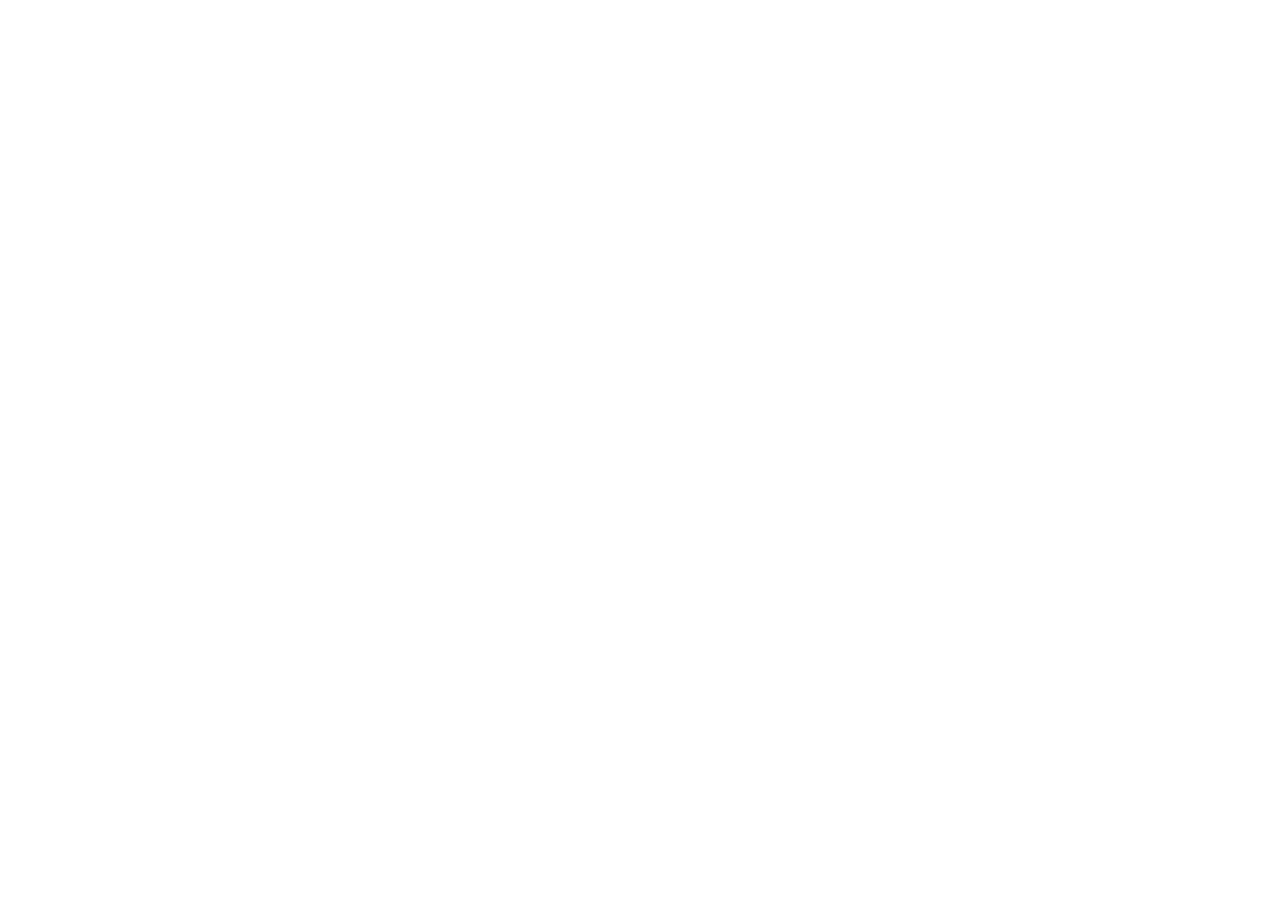
==== html/index.html @ bffadb99 "Add files via upload" ====
<!DOCTYPE html>
<html lang="en">
<head>
    <meta charset="UTF-8">
    <meta name="viewport" content="width=device-width, user-scalable=no, initial-scale=1.0,
maximum-scale=1.0,minimum-scale=1.0">
    <title>Empresa</title>
    <link rel="stylesheet" type="text/css" href="css/estilos.css">
</head>
<body>
    <nav>
        <div class="contenedor"></div>
        <div class="logo borde"></div>
        <div class="navegacion borde"></div>
        <div class="ingreso borde"></div>
    </nav>
    <header class="borde"></header>

    <div class="borde titulo"></div>

    <main id="portafolio">
        <div class="div-porta borde"></div>
        <div class="div-porta borde"></div>
        <div class="div-porta borde"></div>

        <div class="borde titulo"></div>
    </main>

    <section id="quienes-somos">
        <div class="fila">
            <div class="col-ext borde"></div>
            <div class="col-cen borde"></div>
            <div class="col-ext borde"></div>
        </div>
        <div class="fila">
            <div class="col-ext borde"></div>
            <div class="col-cen borde"></div>
            <div class="col-ext borde"></div>
        </div>
        <div class="fila">
            <div class="col-ext borde"></div>
            <div class="col-cen borde"></div>
            <div class="col-ext borde"></div>
        </div>
    </section>

    <div class="borde titulo"></div>

    <section id="contactenos">
    <div class="div-contacto borde"></div>
    <div class="div-contacto">
        <div class="div-arr borde"></div>
        <div class="div-aba borde"></div>
    </div>
</section>
    <footer class="borde"></footer>
</body>
</html>
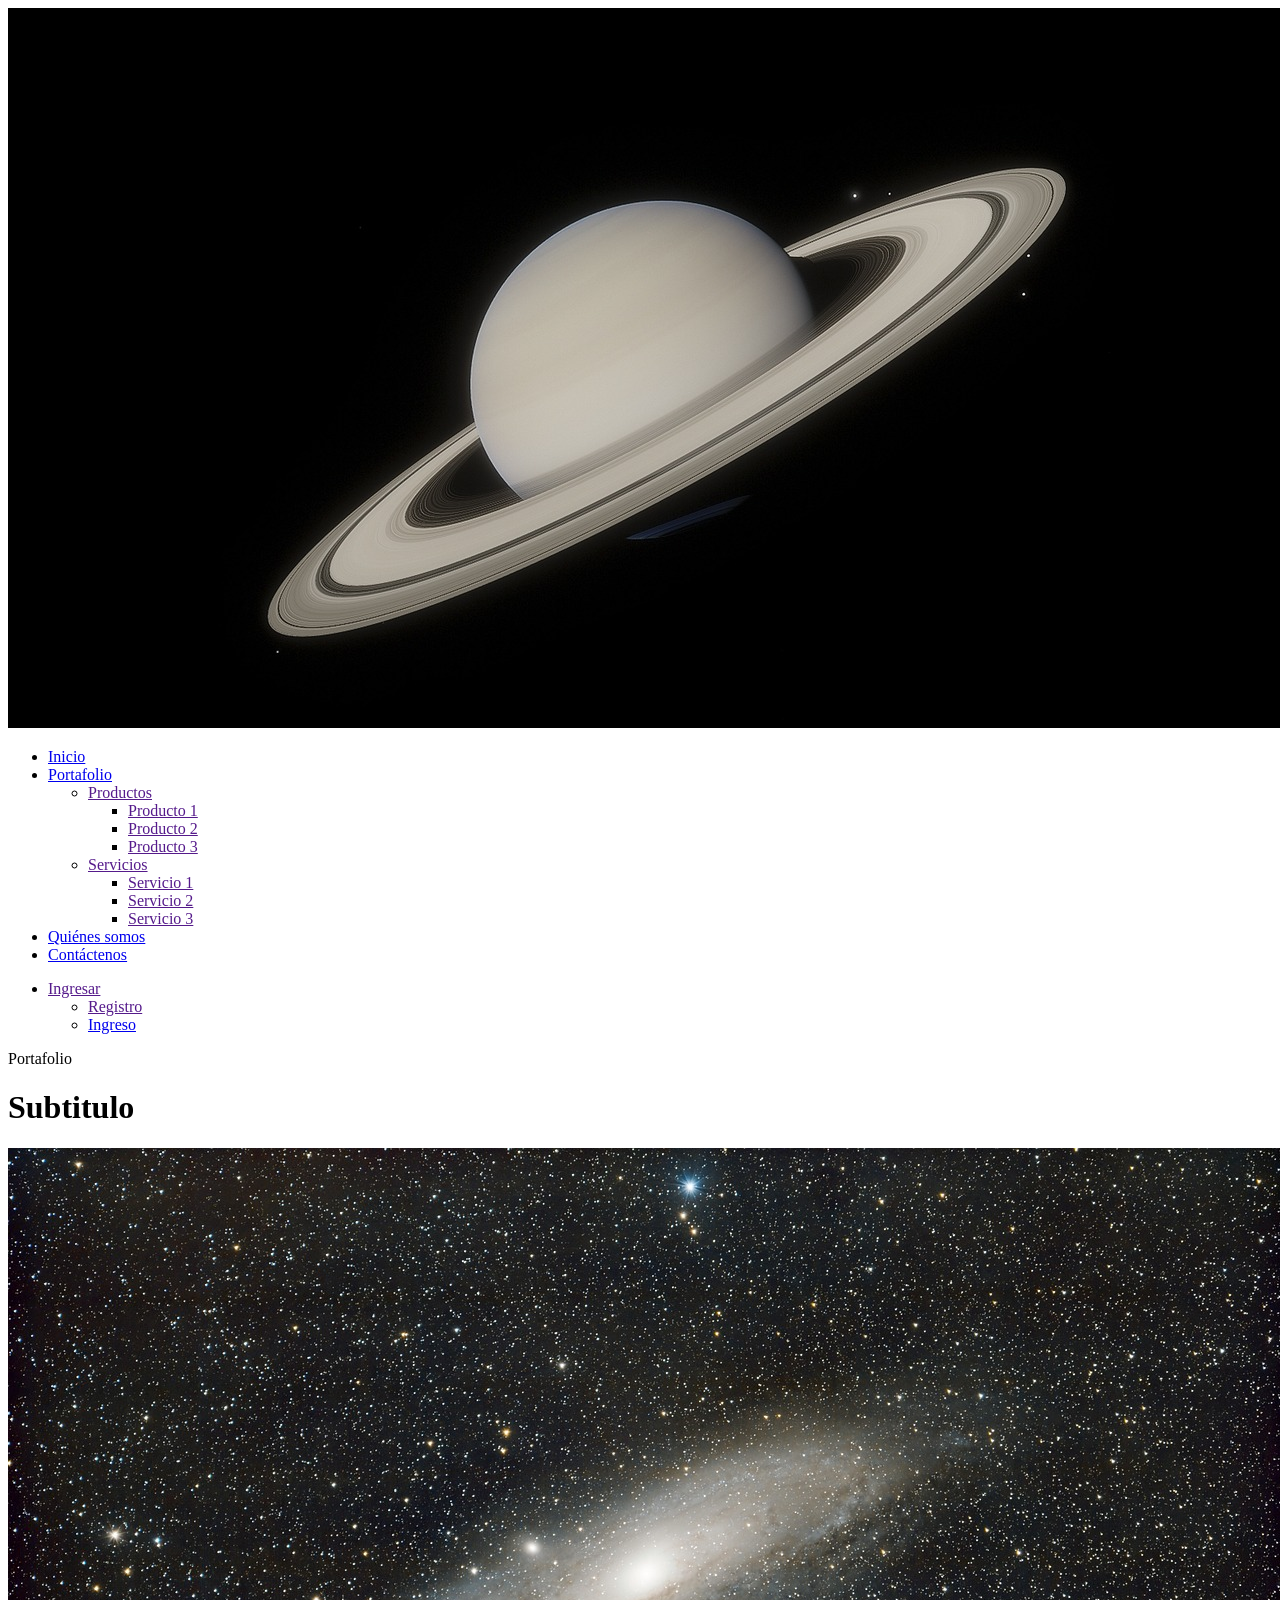
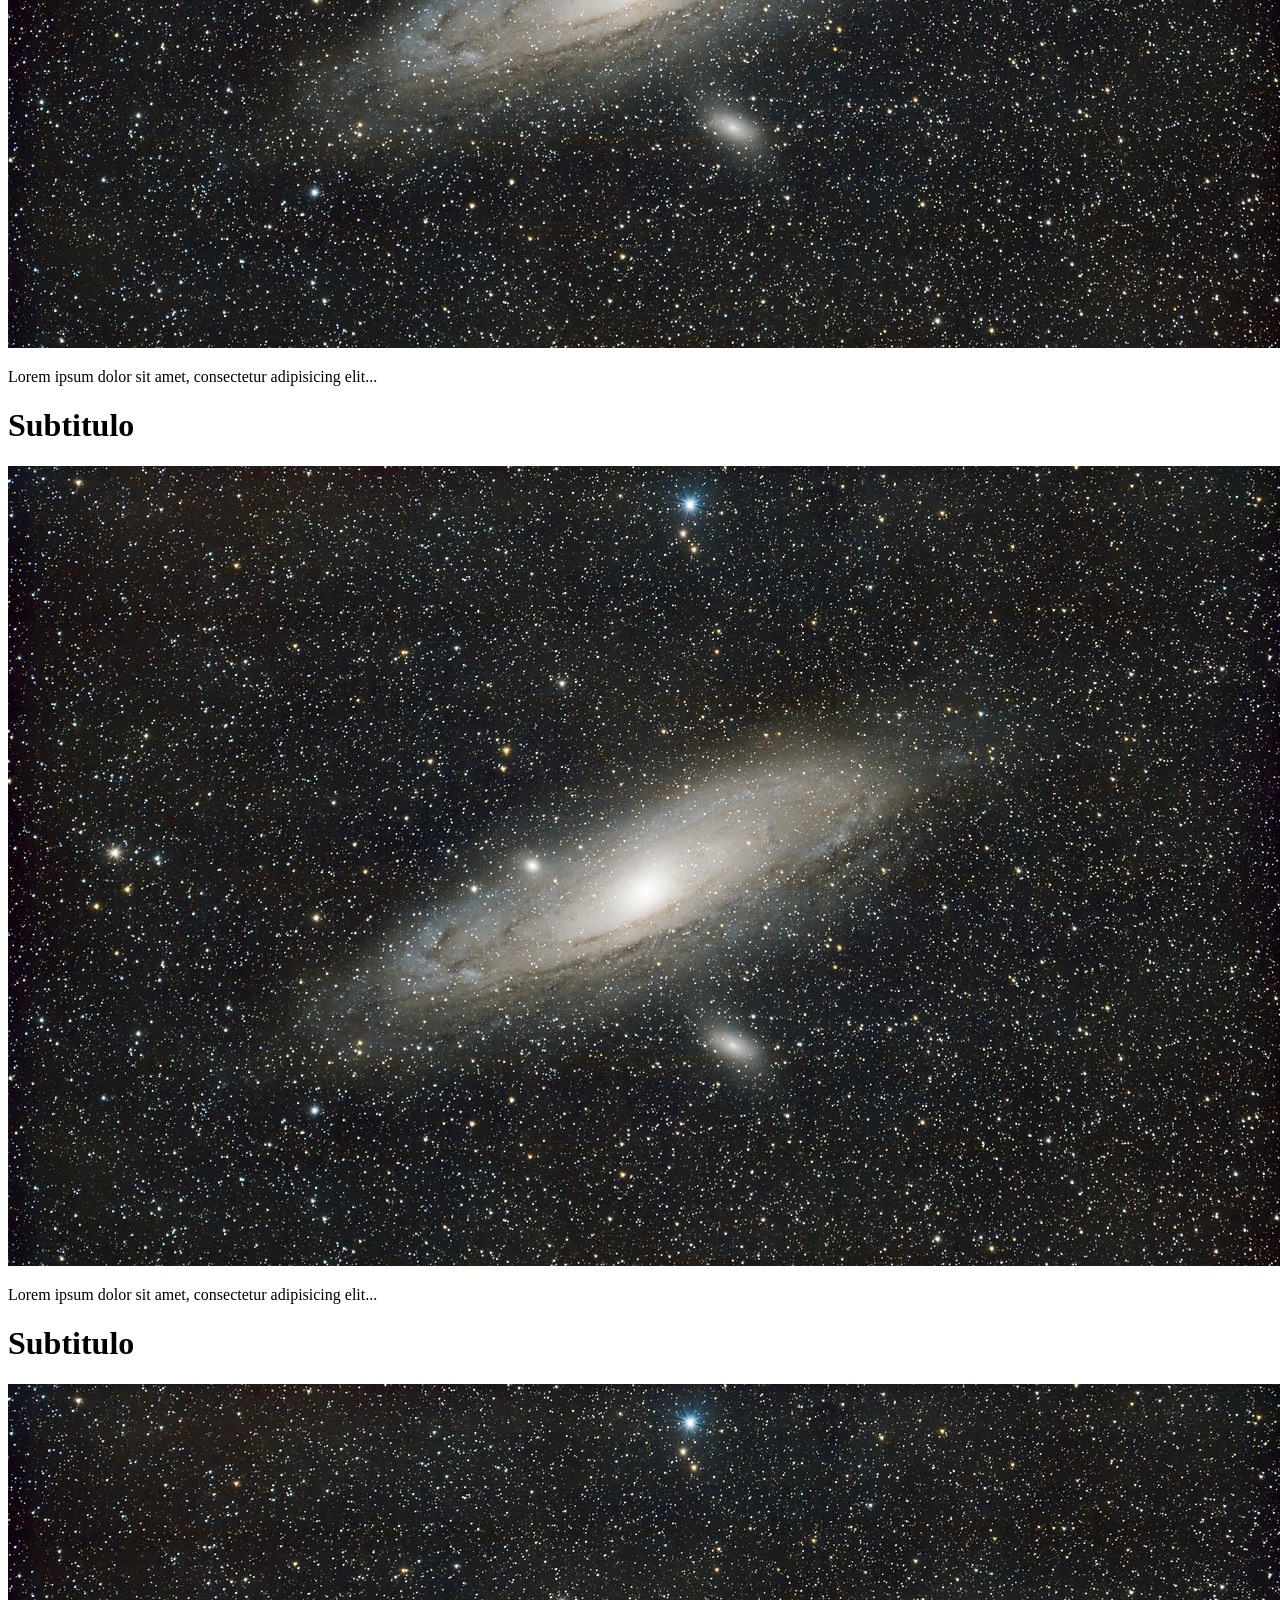
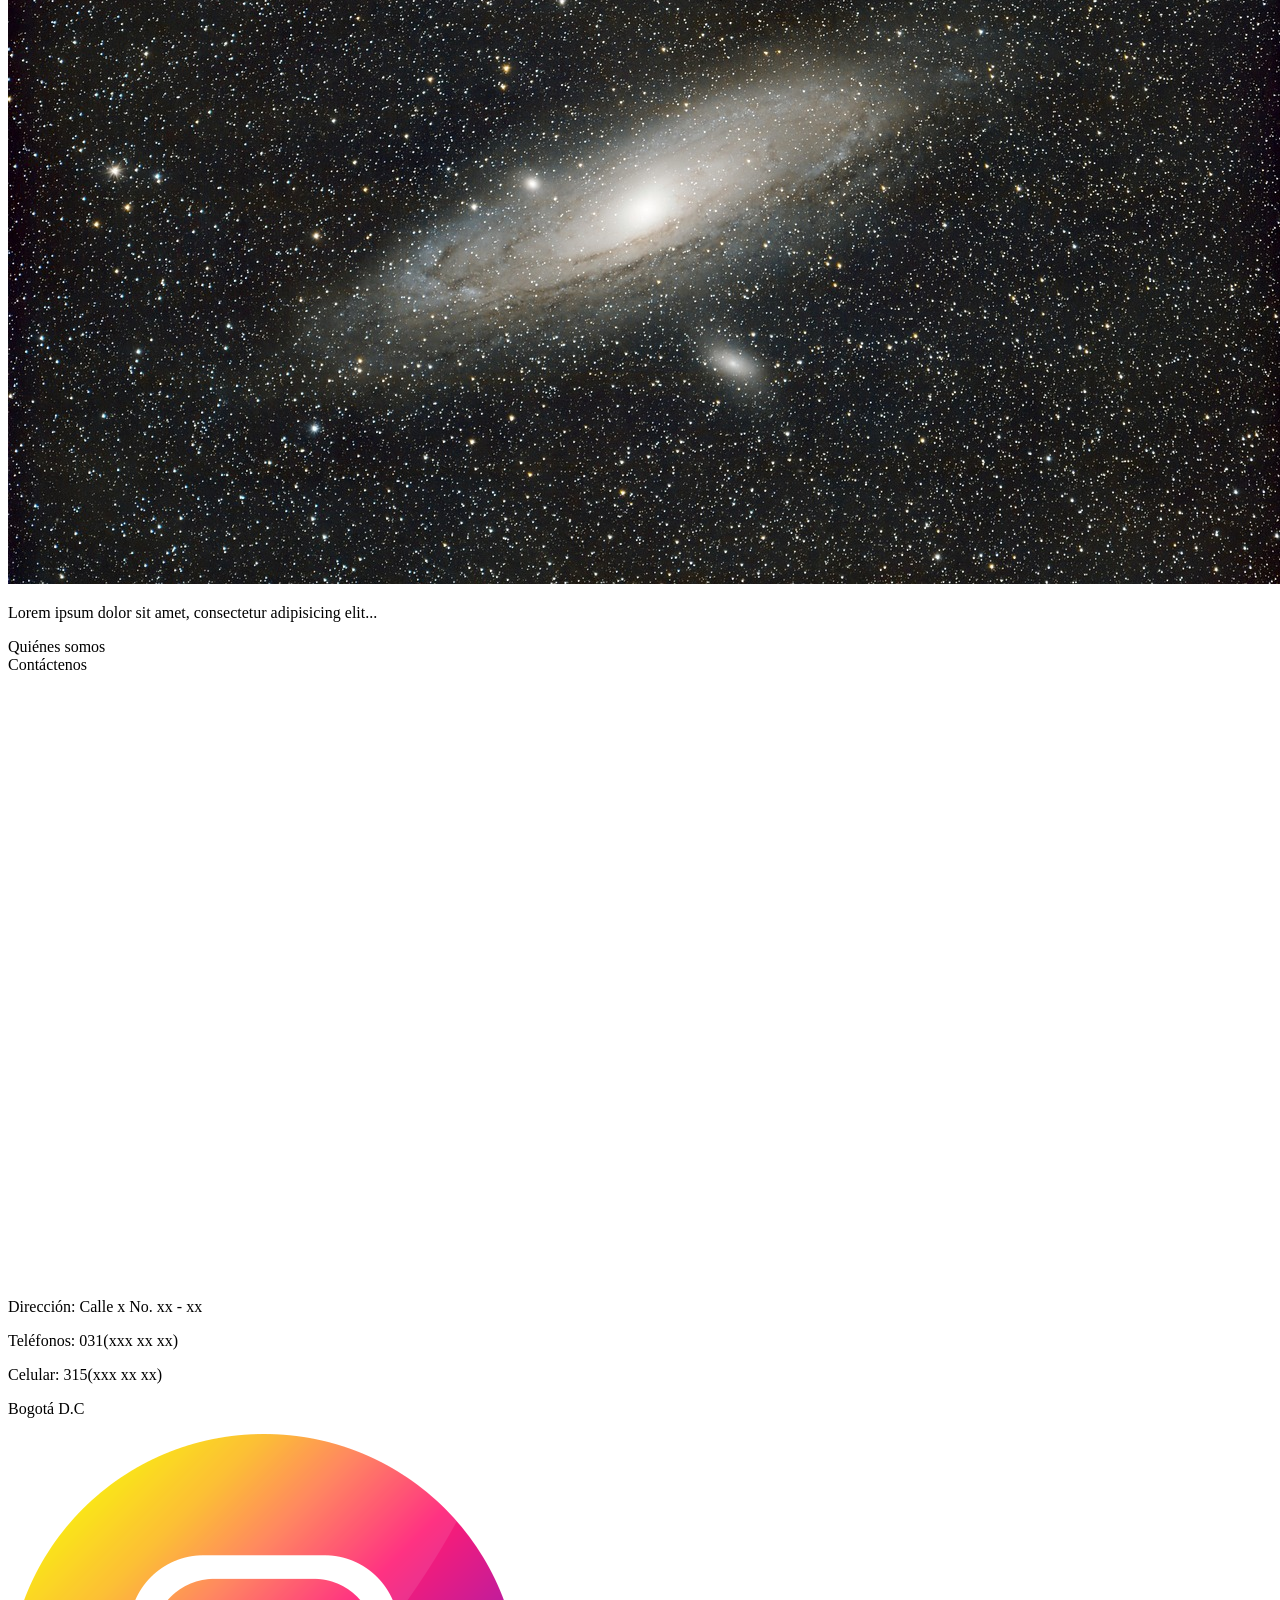
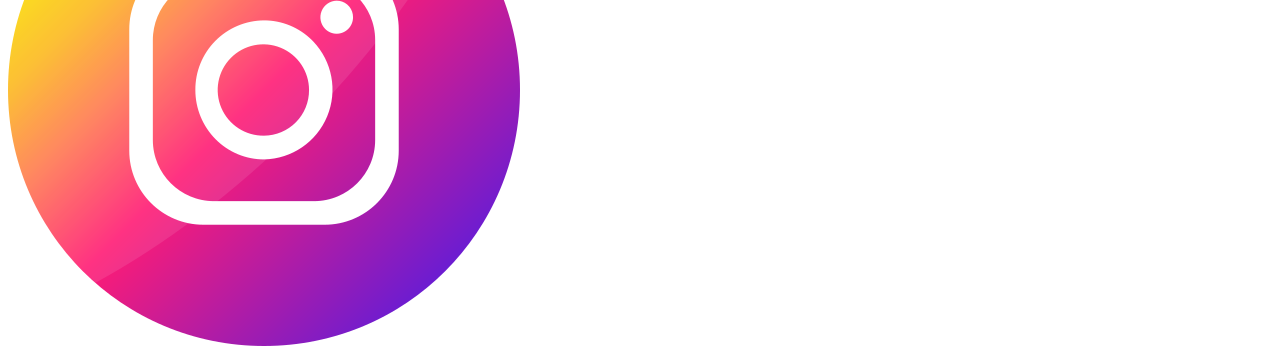
==== commit 2e9448d1: "Add files via upload" ====
--- a/html/index.html
+++ b/html/index.html
@@ -1,58 +1,156 @@
 <!DOCTYPE html>
-<html lang="en">
+<html lang="es">
 <head>
-    <meta charset="UTF-8">
-    <meta name="viewport" content="width=device-width, user-scalable=no, initial-scale=1.0,
-maximum-scale=1.0,minimum-scale=1.0">
+    <meta charset="utf-8">
+
+    <!-- Para dispositivos pequeños -->
+    <meta name="viewport" content="width=device-width, user-scalable=no, initial-scale=1.0, maximum-scale=1.0, minimum-scale=1.0">
+
     <title>Empresa</title>
+
     <link rel="stylesheet" type="text/css" href="css/estilos.css">
+    <link rel="shortcut icon" href="img/LOGO.jpg">
 </head>
+
 <body>
+<div class="contenedor">
+
+    <!-- NAVEGADOR -->
     <nav>
-        <div class="contenedor"></div>
-        <div class="logo borde"></div>
-        <div class="navegacion borde"></div>
-        <div class="ingreso borde"></div>
+
+        <div class="logo borde">
+            <img src="img/LOGO.jpg" alt="imagen logo" title="Logo empresa">
+        </div>
+
+        <div class="navegacion borde">
+            <ul>
+                <li><a href="#">Inicio</a></li>
+                <li><a href="#portafoliox">Portafolio</a>
+                    <ul>
+                        <li><a href="">Productos</a>
+                            <ul>
+                                <li><a href="">Producto 1</a></li>
+                                <li><a href="">Producto 2</a></li>
+                                <li><a href="">Producto 3</a></li>
+                            </ul>
+                        </li>
+
+                        <li><a href="">Servicios</a>
+                            <ul>
+                                <li><a href="">Servicio 1</a></li>
+                                <li><a href="">Servicio 2</a></li>
+                                <li><a href="">Servicio 3</a></li>
+                            </ul>
+                        </li>
+                    </ul>
+                </li>
+
+                <li><a href="#quienes">Quiénes somos</a></li>
+                <li><a href="#contacto">Contáctenos</a></li>
+            </ul>
+        </div>
+
+        <div class="ingreso borde">
+            <ul>
+                <li>
+                    <a href="">Ingresar</a>
+                    <ul>
+                        <li><a href="">Registro</a></li>
+                        <li><a href="html/ingreso.html">Ingreso</a></li>
+                    </ul>
+                </li>
+            </ul>
+        </div>
+
     </nav>
+
+    <!-- ENCABEZADO -->
     <header class="borde"></header>
 
-    <div class="borde titulo"></div>
+    <!-- PORTAFOLIO -->
+    <div id="portafoliox" class="borde titulo">Portafolio</div>
 
     <main id="portafolio">
-        <div class="div-porta borde"></div>
-        <div class="div-porta borde"></div>
-        <div class="div-porta borde"></div>
 
-        <div class="borde titulo"></div>
+        <div class="div-porta borde">
+            <h1>Subtitulo</h1>
+            <img src="img/PORTAFOLIO .jpg" alt="amanecer" title="porta1 Empresa">
+            <p>
+                Lorem ipsum dolor sit amet, consectetur adipisicing elit...
+            </p>
+        </div>
+
+        <div class="div-porta borde">
+            <h1>Subtitulo</h1>
+            <img src="img/PORTAFOLIO .jpg" alt="amanecer" title="porta1 Empresa">
+            <p>
+                Lorem ipsum dolor sit amet, consectetur adipisicing elit...
+            </p>
+        </div>
+
+        <div class="div-porta borde">
+            <h1>Subtitulo</h1>
+            <img src="img/PORTAFOLIO .jpg" alt="amanecer" title="porta1 Empresa">
+            <p>
+                Lorem ipsum dolor sit amet, consectetur adipisicing elit...
+            </p>
+        </div>
+
     </main>
 
+    <!-- QUIÉNES SOMOS -->
+    <div id="quienes" class="borde titulo">Quiénes somos</div>
+
     <section id="quienes-somos">
+
         <div class="fila">
             <div class="col-ext borde"></div>
             <div class="col-cen borde"></div>
             <div class="col-ext borde"></div>
         </div>
+
         <div class="fila">
             <div class="col-ext borde"></div>
             <div class="col-cen borde"></div>
             <div class="col-ext borde"></div>
         </div>
+
         <div class="fila">
             <div class="col-ext borde"></div>
             <div class="col-cen borde"></div>
             <div class="col-ext borde"></div>
         </div>
+
     </section>
 
-    <div class="borde titulo"></div>
+    <div id="contacto" class="borde titulo">Contáctenos</div>
 
     <section id="contactenos">
-    <div class="div-contacto borde"></div>
-    <div class="div-contacto">
-        <div class="div-arr borde"></div>
-        <div class="div-aba borde"></div>
-    </div>
-</section>
-    <footer class="borde"></footer>
-</body>
-</html>+
+        <div class="div-contacto borde">
+            <iframe name="area-principal" src="about:blank" width="100%" height="450px" frameborder="0"></iframe>
+        </div>
+
+        <div class="div-contacto">
+            <div class="div-arr borde">
+                <iframe 
+                    src="https://www.google.com/maps/embed?pb=!1m18!1m12!1m3!1d127233.123456!2d-74.072092!3d4.60971!2m3!1f0!2f0!3f0!3m2!1i1024!2i768!4f13.1!3m3!1m2!1s0x8e3f9bfd2da6cb29%3A0x239d63a81d53e893!2zQm9nb3TDoA!5e0!3m2!1ses!2sco!4v123456789" 
+                    title="mapa" 
+                    frameborder="0" 
+                    style="width: 100%; height: 100%;" 
+                    allowfullscreen>
+                </iframe>
+            </div>
+
+            <div class="div-aba borde">
+                <p class="direccion">Dirección: Calle x No. xx - xx</p>
+                <p>Teléfonos: 031(xxx xx xx)</p>
+                <p>Celular: 315(xxx xx xx)</p>
+                <p>Bogotá D.C</p>
+                <a href="https://www.instagram.com/" target="_blank">
+                    <img class="instagram" src="img/instagram.png" alt="Instagram">
+                </a>
+            </div>
+        </div>
+
+    </section>
